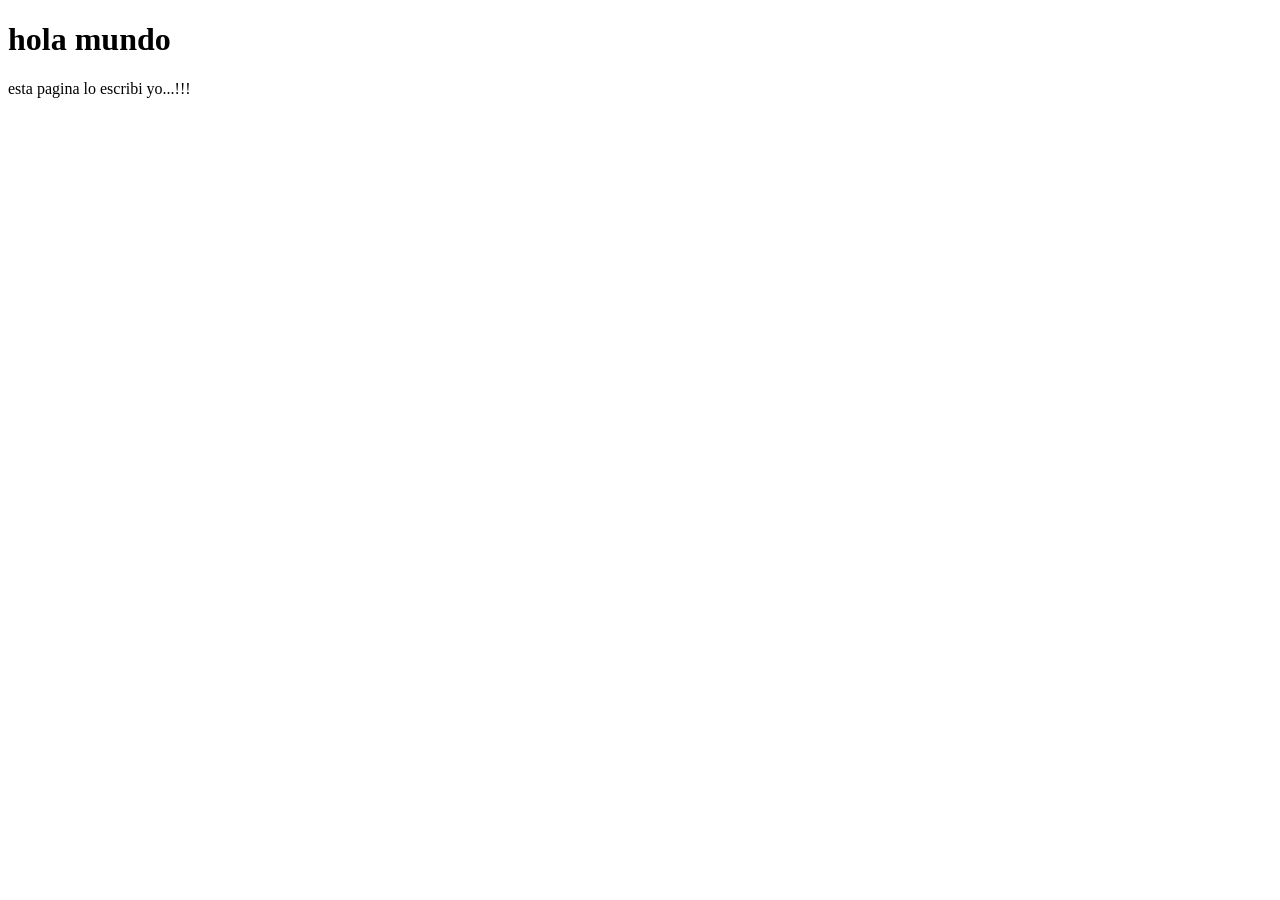
==== index.html @ 75bd95a8 "se ingresaron nuevos archivos , index.html y README.md" ====
<!DOCTYPE html>
<html lang="es">

	<head>
		<meta charsett="UTF-8">
		<title>mi primera pagina</title>
	</head>
	<body>
		<h1>hola mundo</h1>
		<p>esta pagina lo escribi yo...!!!</p>
	</body>
</html>
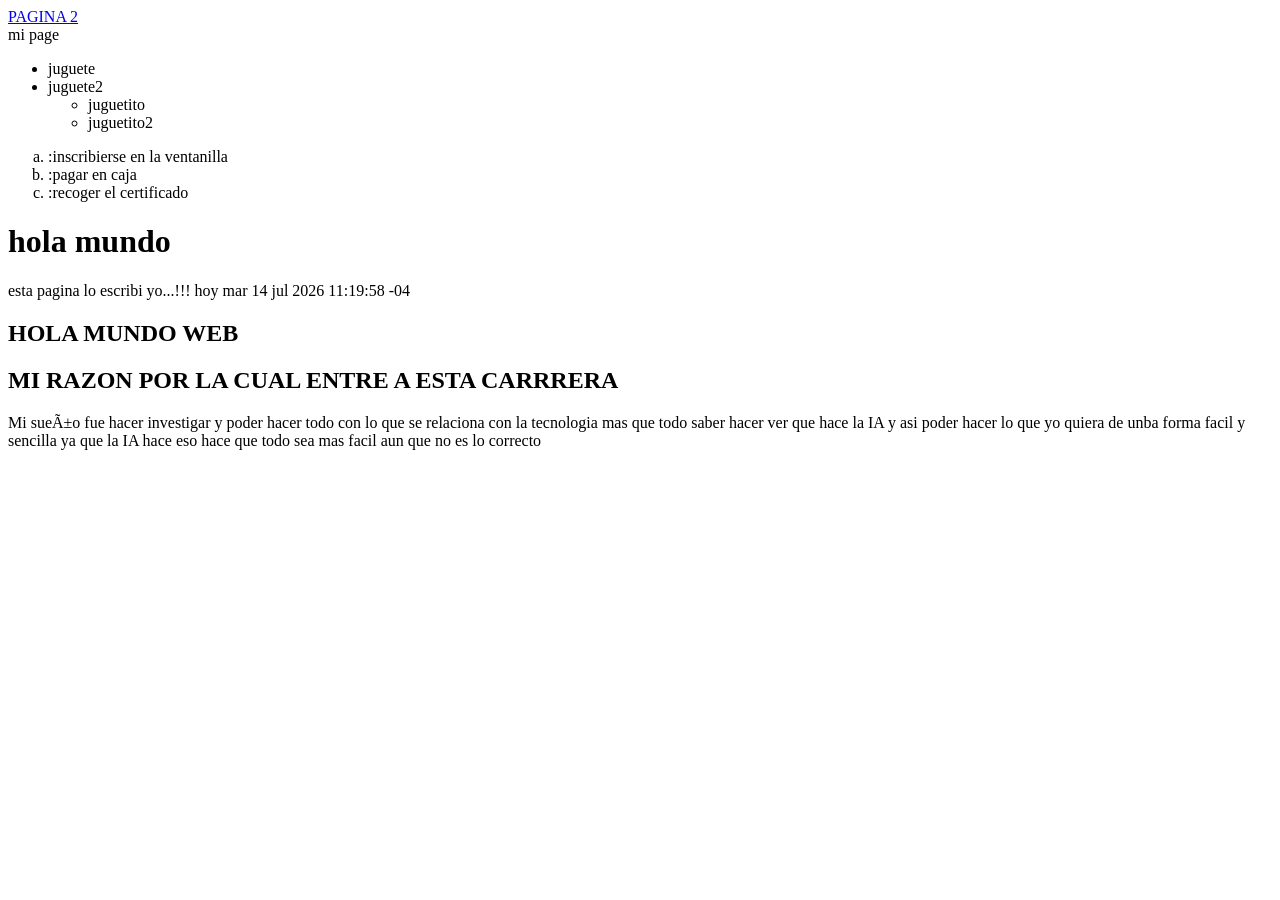
==== commit 74ce9614: "creacion de paginas nuevas" ====
--- a/index.html
+++ b/index.html
@@ -6,7 +6,33 @@
 		<title>mi primera pagina</title>
 	</head>
 	<body>
+		<header><a href="pags/pag1.html">PAGINA 2</a></header>
+		<header>mi page</header>
+		<nav>
+			<ul>
+				<li>juguete</li>
+				<li>juguete2</li>
+				<ul>
+					<li>juguetito</li>
+					<li>juguetito2</li>
+				</ul>
+			</ul>
+			<ol type="a" start="a">
+				<li>:inscribierse en la ventanilla</li>
+				<li>:pagar en caja</li>
+				<li>:recoger el certificado</li>
+			</ol>
+		</nav>
 		<h1>hola mundo</h1>
-		<p>esta pagina lo escribi yo...!!!</p>
+		<p>esta pagina lo escribi yo...!!! hoy mar 14 jul 2026 11:19:58 -04</p>
+		<main>
+			<nav>
+			<h1>HOLA MUNDO WEB<h1>
+			</nav>
+			<nav>
+			<h1>MI RAZON POR LA CUAL ENTRE A ESTA CARRRERA</h1>
+			<p>Mi sueño fue hacer investigar y poder hacer todo con lo que se relaciona con la tecnologia mas que todo saber hacer ver que hace la IA y asi poder hacer lo que yo quiera de unba forma facil y sencilla ya que la IA hace eso hace que todo sea mas facil aun que no es lo correcto</p>
+			</nav>
+		</main>
 	</body>
 </html>
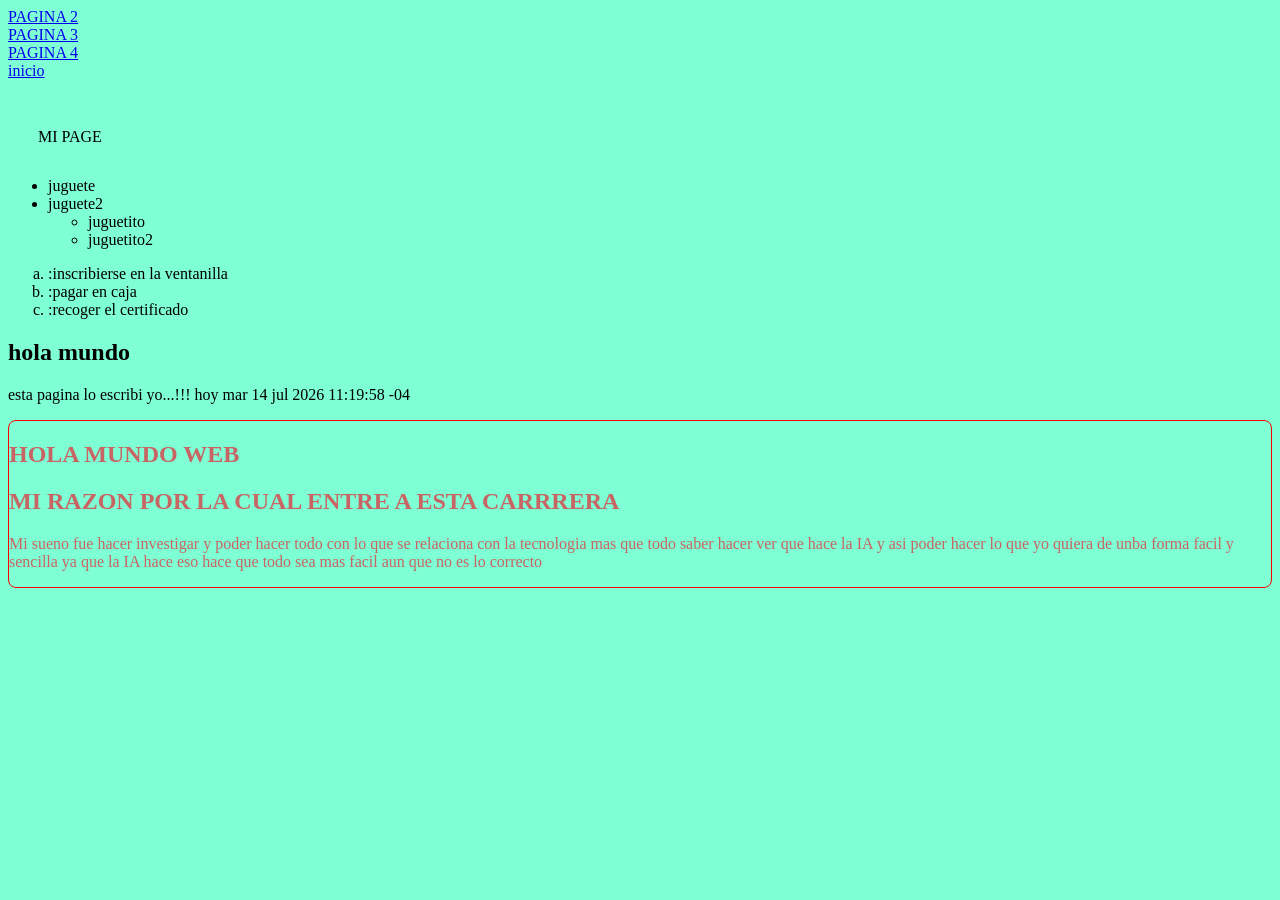
==== commit d3dd5bbe: "se inicio con el dominio de cajas y flexbox" ====
--- a/index.html
+++ b/index.html
@@ -4,34 +4,41 @@
 	<head>
 		<meta charsett="UTF-8">
 		<title>mi primera pagina</title>
+		<link rel="stylesheet" href="css/estilo2.css">
+		<link rel="stylesheet" href="css/estilo.css">
 	</head>
 	<body>
-		<header><a href="pags/pag1.html">PAGINA 2</a></header>
-		<header>mi page</header>
-		<nav>
-			<ul>
-				<li>juguete</li>
-				<li>juguete2</li>
+		<header><a href="pags/2pag.html">PAGINA 2</a></header>
+		<header><a href="pags/3pag.html">PAGINA 3</a></header>
+		<header><a href="pags/4pag.html">PAGINA 4</a></header>
+		<header><a href="#">inicio</a></header>
+		<header class="titulo">MI PAGE</header>
+		<section class="pratica">
+			<nav>
 				<ul>
-					<li>juguetito</li>
-					<li>juguetito2</li>
+					<li>juguete</li>
+					<li>juguete2</li>
+					<ul>
+						<li>juguetito</li>
+						<li>juguetito2</li>
+					</ul>
 				</ul>
-			</ul>
-			<ol type="a" start="a">
-				<li>:inscribierse en la ventanilla</li>
-				<li>:pagar en caja</li>
-				<li>:recoger el certificado</li>
-			</ol>
-		</nav>
-		<h1>hola mundo</h1>
-		<p>esta pagina lo escribi yo...!!! hoy mar 14 jul 2026 11:19:58 -04</p>
+				<ol type="a" start="a">
+					<li>:inscribierse en la ventanilla</li>
+					<li>:pagar en caja</li>
+					<li>:recoger el certificado</li>
+				</ol>
+			</nav>
+			<h1>hola mundo</h1>
+			<p>esta pagina lo escribi yo...!!! hoy mar 14 jul 2026 11:19:58 -04</p>
+		</section>
 		<main>
 			<nav>
 			<h1>HOLA MUNDO WEB<h1>
 			</nav>
 			<nav>
 			<h1>MI RAZON POR LA CUAL ENTRE A ESTA CARRRERA</h1>
-			<p>Mi sueño fue hacer investigar y poder hacer todo con lo que se relaciona con la tecnologia mas que todo saber hacer ver que hace la IA y asi poder hacer lo que yo quiera de unba forma facil y sencilla ya que la IA hace eso hace que todo sea mas facil aun que no es lo correcto</p>
+			<p>Mi sueno fue hacer investigar y poder hacer todo con lo que se relaciona con la tecnologia mas que todo saber hacer ver que hace la IA y asi poder hacer lo que yo quiera de unba forma facil y sencilla ya que la IA hace eso hace que todo sea mas facil aun que no es lo correcto</p>
 			</nav>
 		</main>
 	</body>
--- a/css/estilo2.css
+++ b/css/estilo2.css
@@ -0,0 +1,5 @@
+:root{
+    --color-principal: rgb(173, 90, 241);
+    --color-secundario: rgb(200, 100, 100);
+    --espacio: 16px;
+}
--- a/css/estilo.css
+++ b/css/estilo.css
@@ -0,0 +1,35 @@
+*{box-sizing: border-box;}
+body{
+    background-color: aquamarine;
+}
+.titulo{
+    padding: 48px 10px 15px 30px ;
+}
+main{
+    max-width: max-content;
+    margin: 0 auto;
+    box-sizing: border-box;
+    border: 1px  solid red;
+    border-radius: 8px ;
+    color: var(--color-secundario);
+
+}
+.section-all {
+    padding: var(--espacio);
+}
+.misintereses h1 {
+
+    color: var(--color-secundario);
+    
+}
+.misintereses ul {
+    display: flex;
+    list-style: none;
+    padding: 0;
+}
+.misintereses ul li{
+    margin: 20px;
+    border: 2px solid rgb(95, 151, 95);
+    border-radius: 10px;
+    padding: 10px;
+}
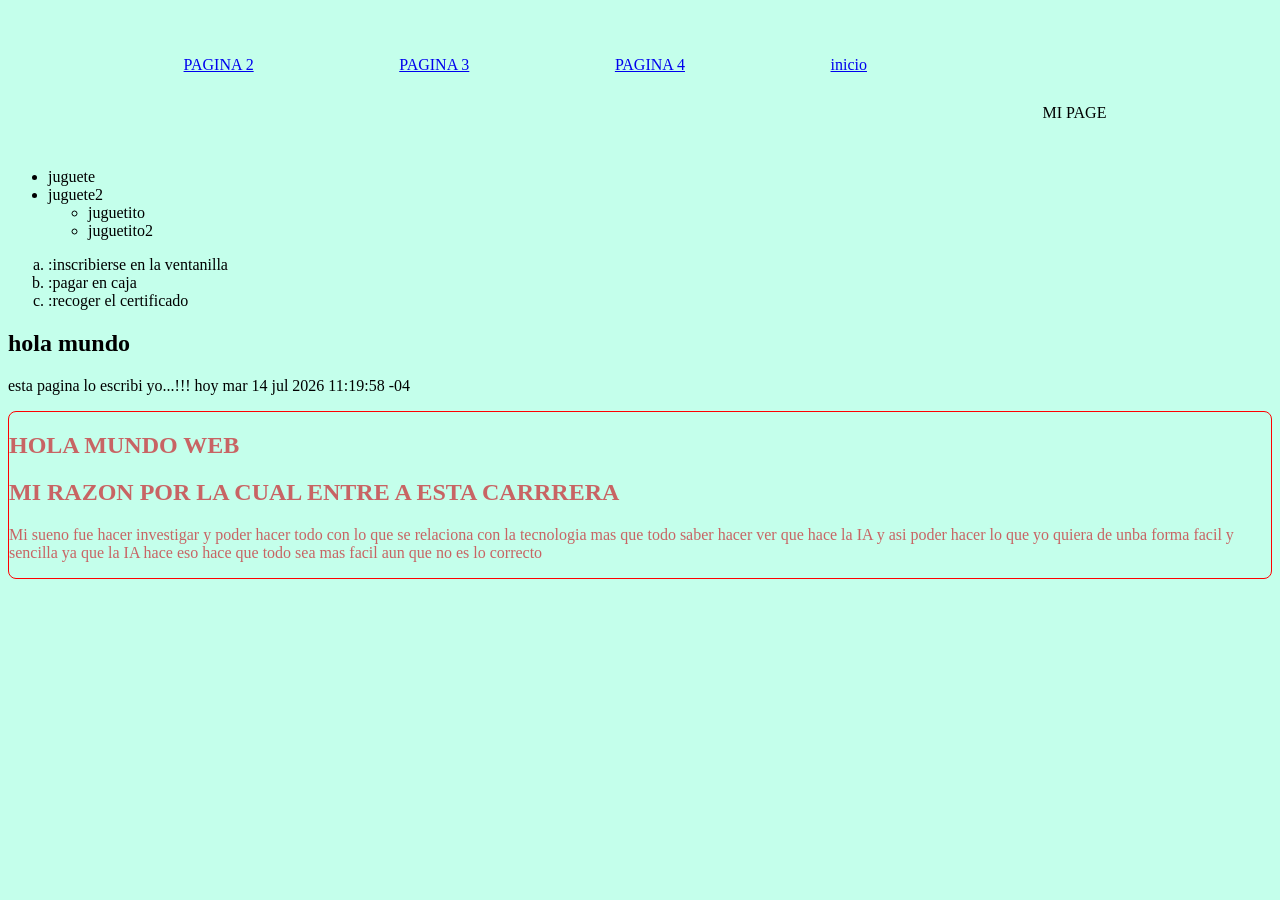
==== commit 707a77f2: "clase de responsividad" ====
--- a/index.html
+++ b/index.html
@@ -8,11 +8,13 @@
 		<link rel="stylesheet" href="css/estilo.css">
 	</head>
 	<body>
-		<header><a href="pags/2pag.html">PAGINA 2</a></header>
-		<header><a href="pags/3pag.html">PAGINA 3</a></header>
-		<header><a href="pags/4pag.html">PAGINA 4</a></header>
-		<header><a href="#">inicio</a></header>
-		<header class="titulo">MI PAGE</header>
+		<section class="titulo">
+			<header><a href="pags/2pag.html">PAGINA 2</a></header>
+			<header><a href="pags/3pag.html">PAGINA 3</a></header>
+			<header><a href="pags/4pag.html">PAGINA 4</a></header>
+			<header><a href="#">inicio</a></header>
+			<header class="titulo">MI PAGE</header>
+		</section>
 		<section class="pratica">
 			<nav>
 				<ul>
--- a/css/estilo.css
+++ b/css/estilo.css
@@ -1,6 +1,6 @@
 *{box-sizing: border-box;}
 body{
-    background-color: aquamarine;
+    background-color: rgb(196, 255, 235);
 }
 .titulo{
     padding: 48px 10px 15px 30px ;
@@ -32,4 +32,28 @@
     border: 2px solid rgb(95, 151, 95);
     border-radius: 10px;
     padding: 10px;
+}
+.titulo{
+    display: flex;
+    justify-content: space-evenly;
+}
+.padre-card{
+    width: 100%;
+    height: 350px;
+    border: 2px solid rgb(241, 134, 241);
+    display: flex;
+    flex-direction: row;
+    justify-content: flex-start;
+    align-items: center;
+    gap: 50px;
+    flex-wrap: wrap;
+}
+.card{
+    width: 100px;
+    height: 40px;
+    border-radius: 10px;
+    flex: 0 0 150px;
+    background-color: var(--color-secundario);
+    margin: 5px;
+    gap: 30px;
 }
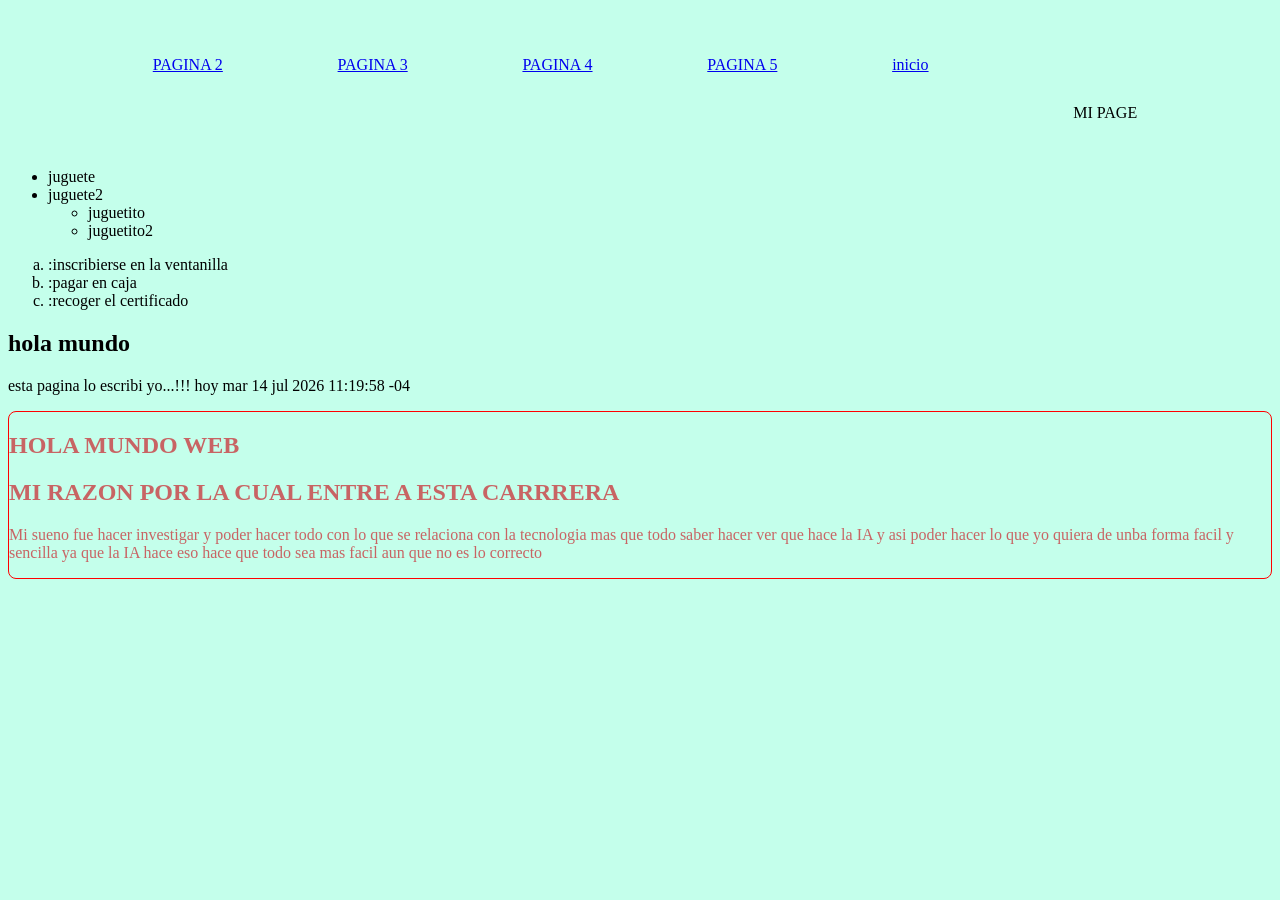
==== commit 6cb0f75e: "se inicio con el dominio de cajas y flexbox" ====
--- a/index.html
+++ b/index.html
@@ -12,6 +12,7 @@
 			<header><a href="pags/2pag.html">PAGINA 2</a></header>
 			<header><a href="pags/3pag.html">PAGINA 3</a></header>
 			<header><a href="pags/4pag.html">PAGINA 4</a></header>
+			<header><a href="pags/5pag.html">PAGINA 5</a></header>
 			<header><a href="#">inicio</a></header>
 			<header class="titulo">MI PAGE</header>
 		</section>
